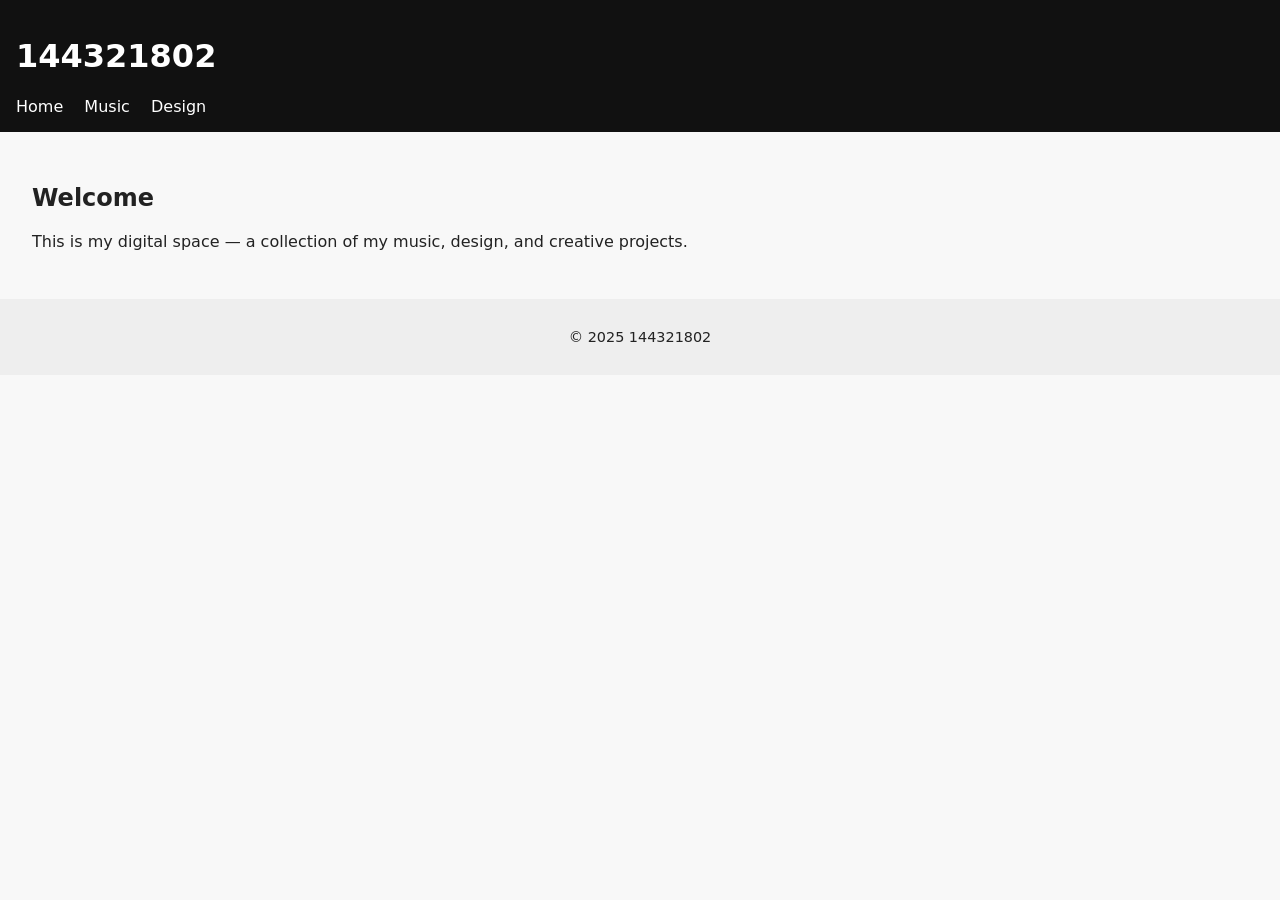
==== index.html @ 49a2dfd4 "Initial commit" ====
<!DOCTYPE html>
<html lang="en">
<head>
  <meta charset="UTF-8" />
  <meta name="viewport" content="width=device-width, initial-scale=1.0" />
  <title>144321802</title>
  <link rel="stylesheet" href="style.css" />
</head>
<body>
  <header>
    <h1>144321802</h1>
    <nav>
      <a href="#">Home</a>
      <a href="#">Music</a>
      <a href="#">Design</a>
    </nav>
  </header>

  <main>
    <h2>Welcome</h2>
    <p>This is my digital space — a collection of my music, design, and creative projects.</p>
  </main>

  <footer>
    <p>© 2025 144321802</p>
  </footer>
</body>
</html>
---- style.css ----
body {
    font-family: system-ui, sans-serif;
    background: #f8f8f8;
    color: #222;
    margin: 0;
    padding: 0;
  }
  
  header {
    background: #111;
    color: white;
    padding: 1rem;
  }
  
  nav a {
    color: white;
    margin-right: 1rem;
    text-decoration: none;
  }
  
  main {
    padding: 2rem;
  }
  
  footer {
    text-align: center;
    padding: 1rem;
    background: #eee;
    font-size: 0.9rem;
  }
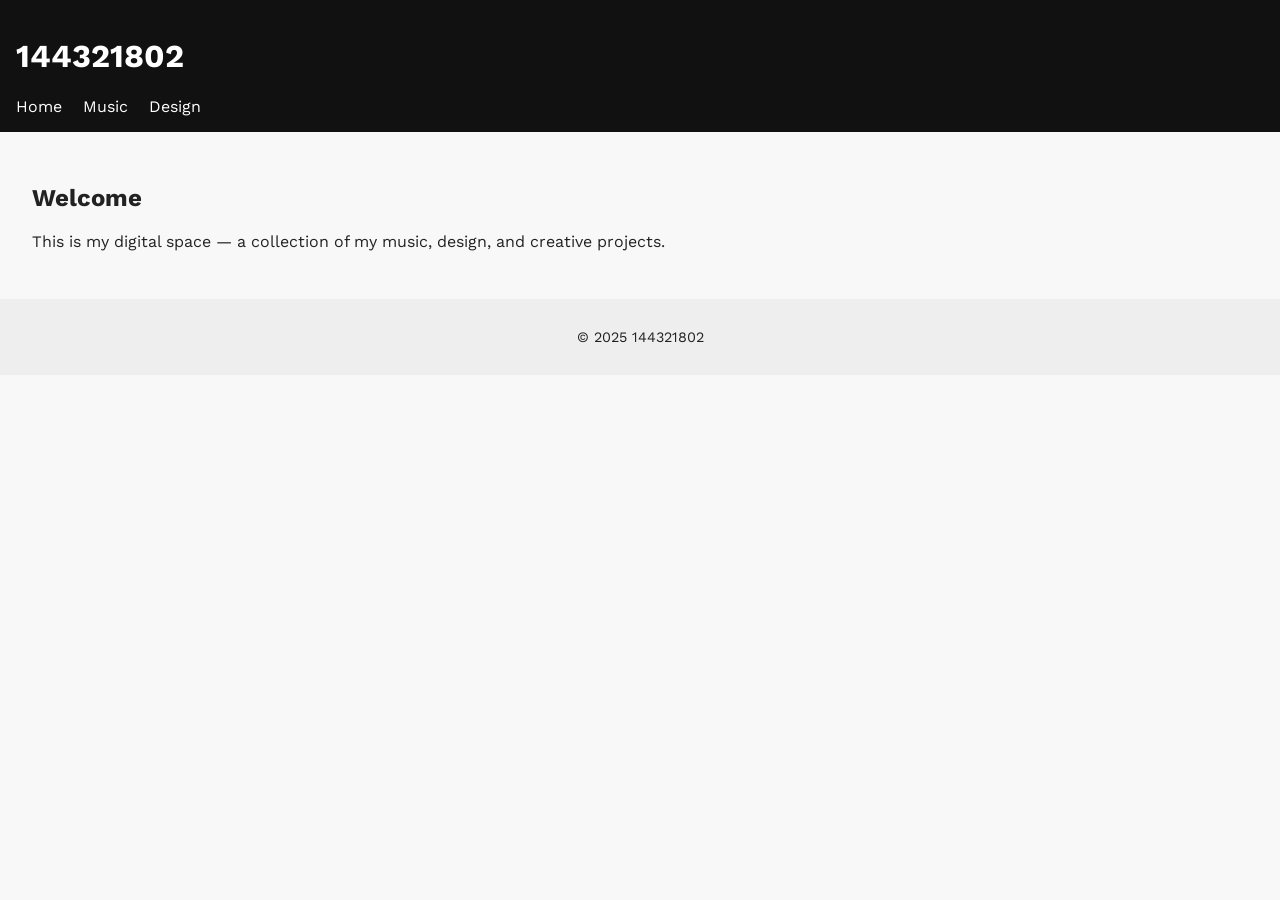
==== commit 9396741b: "Update homepage" ====
--- a/index.html
+++ b/index.html
@@ -5,6 +5,7 @@
   <meta name="viewport" content="width=device-width, initial-scale=1.0" />
   <title>144321802</title>
   <link rel="stylesheet" href="style.css" />
+  <link href="https://fonts.googleapis.com/css2?family=Work+Sans:wght@400;700&display=swap" rel="stylesheet">
 </head>
 <body>
   <header>
--- a/style.css
+++ b/style.css
@@ -1,5 +1,5 @@
 body {
-    font-family: system-ui, sans-serif;
+    font-family: 'Work Sans', 'Helvetica Neue', Helvetica, Arial, sans-serif;
     background: #f8f8f8;
     color: #222;
     margin: 0;
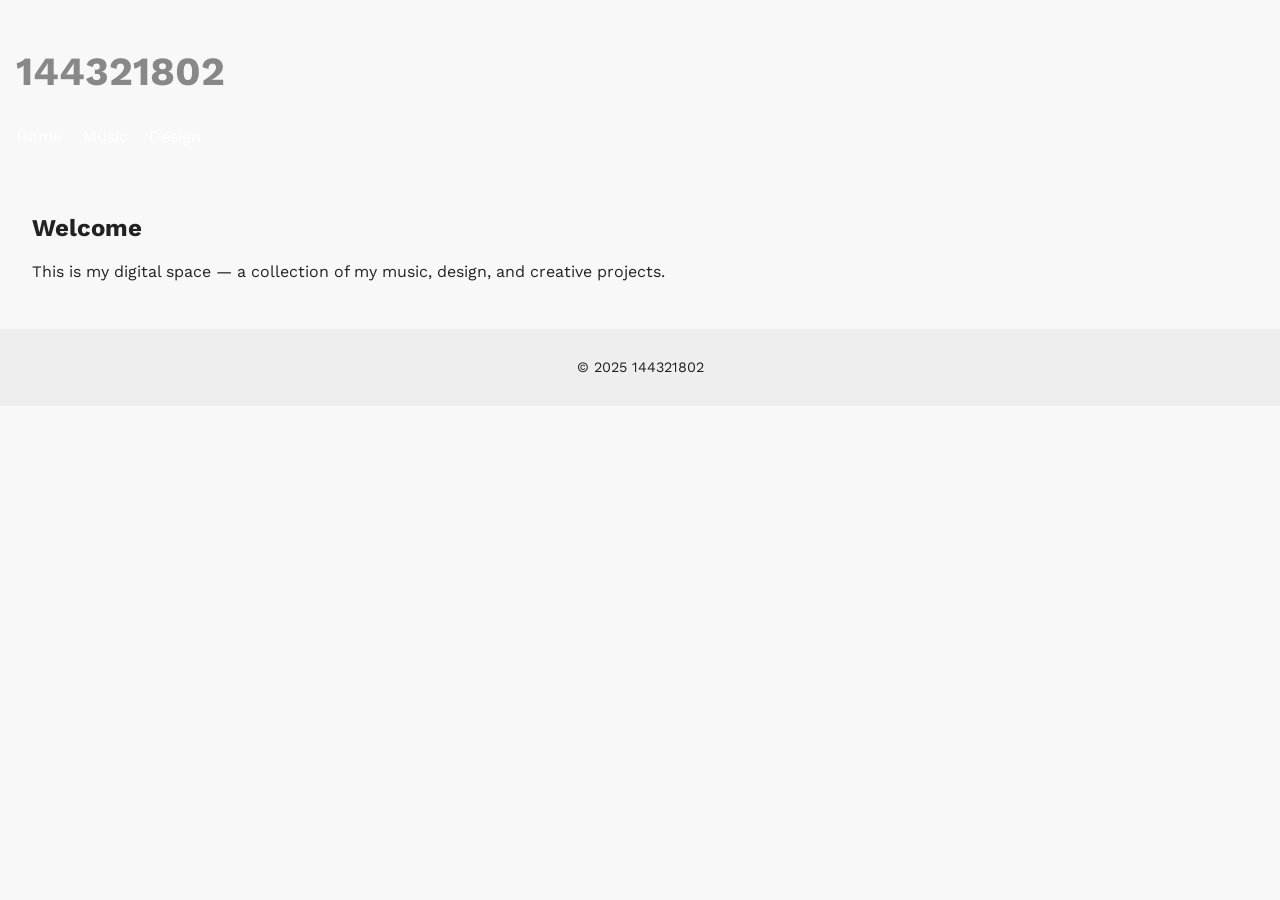
==== commit 80c1879c: "Update homepage" ====
--- a/index.html
+++ b/index.html
@@ -9,7 +9,7 @@
 </head>
 <body>
   <header>
-    <h1>144321802</h1>
+    <h1 class="site-title">144321802</h1>
     <nav>
       <a href="#">Home</a>
       <a href="#">Music</a>
--- a/style.css
+++ b/style.css
@@ -7,7 +7,7 @@
   }
   
   header {
-    background: #111;
+    background: none;
     color: white;
     padding: 1rem;
   }
@@ -28,4 +28,12 @@
     background: #eee;
     font-size: 0.9rem;
   }
+
+  .site-title {
+    color: #888;
+    font-family: 'Work Sans', 'Helvetica Neue', Helvetica, Arial, sans-serif;
+    font-weight: 700;
+    font-size: 2.5rem;
+    margin: 2rem 0;
+  }
   
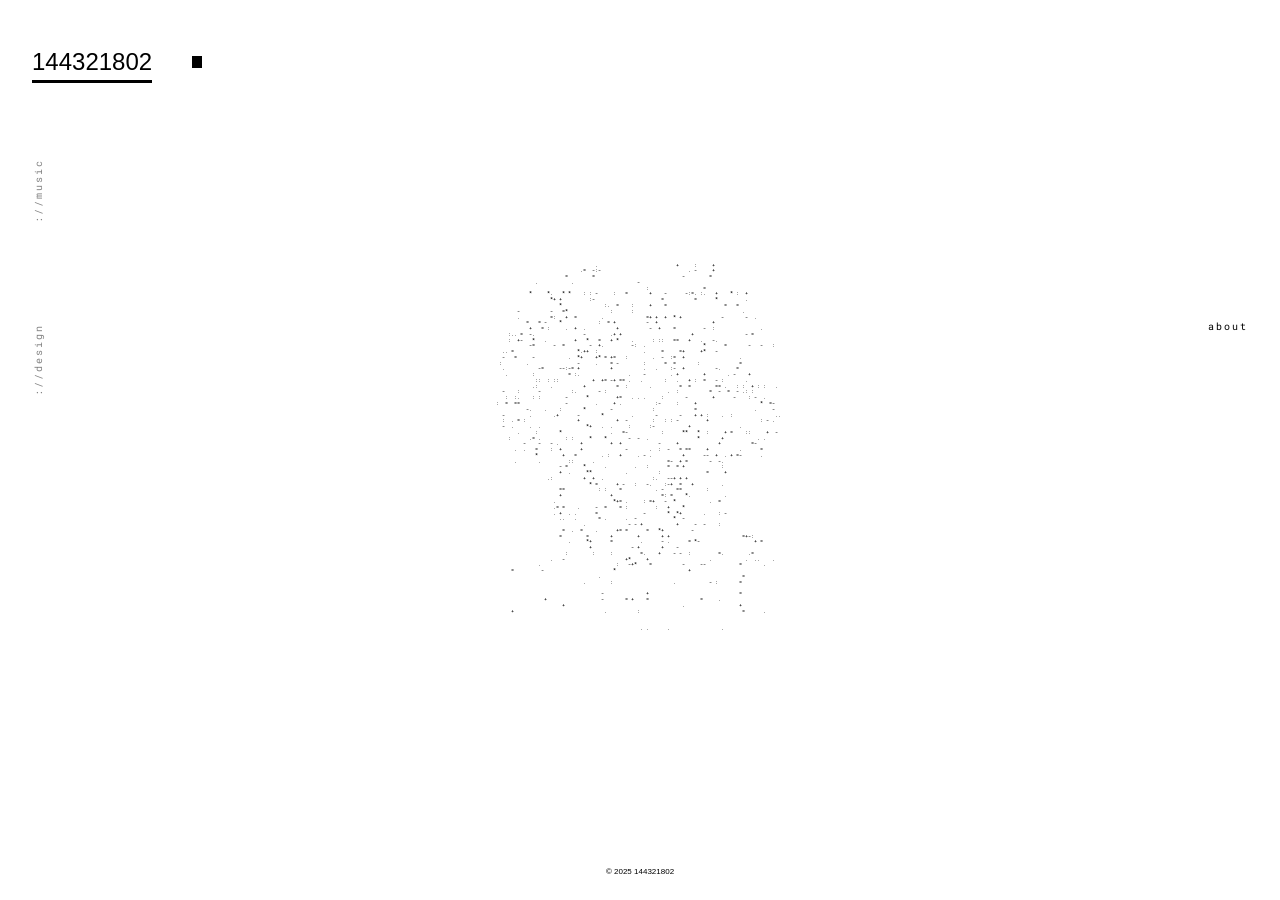
==== commit cefb01dc: "Update website files" ====
--- a/index.html
+++ b/index.html
@@ -5,25 +5,43 @@
   <meta name="viewport" content="width=device-width, initial-scale=1.0" />
   <title>144321802</title>
   <link rel="stylesheet" href="style.css" />
-  <link href="https://fonts.googleapis.com/css2?family=Work+Sans:wght@400;700&display=swap" rel="stylesheet">
+
+  <!-- Google Fonts -->
+  <link rel="preconnect" href="https://fonts.googleapis.com">
+  <link rel="preconnect" href="https://fonts.gstatic.com" crossorigin>
+  <link href="https://fonts.googleapis.com/css2?family=Azeret+Mono&family=Share+Tech+Mono&family=Roboto+Mono:wght@100;400;700&display=swap" rel="stylesheet">
 </head>
 <body>
+  
+  <!-- Canvas element for trapezoids -->
+  <canvas id="horizonCanvas"></canvas>
+
   <header>
-    <h1 class="site-title">144321802</h1>
+    <div class="site-title-wrapper">
+      <h1 class="site-title">
+          <a href="index.html" style="color: inherit; text-decoration: none;">144321802</a>
+      </h1>
+      <div id="progress-bar"></div>
+      <div class="blinking-square"></div>
+    </div>
     <nav>
-      <a href="#">Home</a>
-      <a href="#">Music</a>
-      <a href="#">Design</a>
+      <a href="music.html" data-text="MUSIC">://music</a>
+      <a href="design.html" data-text="DESIGN">://design</a>
     </nav>
+    <a href="about.html" class="about-link">about</a>
+
   </header>
 
-  <main>
-    <h2>Welcome</h2>
-    <p>This is my digital space — a collection of my music, design, and creative projects.</p>
+  <main class="ascii-wrapper">
+    <pre id="ascii-container" class="ascii-art"></pre>
   </main>
 
   <footer>
     <p>© 2025 144321802</p>
   </footer>
+
+  <script src="horizon.js"></script>
+  <script src="progressBar.js"></script>
+  <script src="ascii.js"></script>
 </body>
 </html>
--- a/style.css
+++ b/style.css
@@ -1,39 +1,300 @@
-body {
-    font-family: 'Work Sans', 'Helvetica Neue', Helvetica, Arial, sans-serif;
-    background: #f8f8f8;
-    color: #222;
-    margin: 0;
-    padding: 0;
-  }
+/* --- GENERAL --- */
+html, body {
+  margin: 0;
+  padding: 0;
+  height: 100%;
+  background: #ffffff;
+  font-family: 'Work Sans', 'Helvetica Neue', Helvetica, Arial, sans-serif;
+}
+
+/* --- HEADER + NAV --- */
+header {
+  position: fixed;
+  top: 2rem;
+  left: 2rem;
+  display: flex;
+  flex-direction: column;
+  align-items: flex-start;
+  z-index: 10;
+}
+
+.site-title {
+  color: #000;
+  font-weight: 400;
+  font-size: 1.5rem;
+  margin-bottom: 10rem;
+  cursor: pointer;
+  user-select: none;
+  -webkit-user-select: none;
+  -moz-user-select: none;
+  -ms-user-select: none;
   
+}
+
+.site-title-wrapper {
+  position: relative;
+  display: inline-block;
+}
+
+.blinking-square {
+  position: absolute;
+  top: 1.5rem;
+  left: 10rem;
+  width: 10px;
+  height: 12px;
+  background-color: black;
+  animation: blink 2s steps(1) infinite;
+}
+
+@keyframes blink {
+  0%, 50% { visibility: visible; }
+  51%, 100% { visibility: hidden; }
+}
+
+nav {
+  display: flex;
+  flex-direction: column;
+  gap: 10rem;
+}
+
+nav a {
+  position: relative;
+  font-family: 'Roboto Mono', monospace;
+  display: inline-block;
+  transform: rotate(-90deg);
+  transform-origin: left top;
+  color: #000;
+  text-decoration: none;
+  font-size: 0.6rem;
+  letter-spacing: 2px;
+  opacity: 0.5;
+  transition: opacity 0.25s ease;
+  will-change: opacity;
+  -webkit-font-smoothing: antialiased;
+  -moz-osx-font-smoothing: grayscale;
+  user-select: none;
+}
+
+nav a:hover {
+  opacity: 1;
+}
+
+nav a::before {
+  content: ">";
+  display: inline-block;
+  margin-right: 0.3rem;
+  font-weight: bold;
+  color: transparent;
+}
+
+nav a:hover::before {
+  color: black;
+}
+
+nav a::after {
+  content: attr(data-text);
+  position: absolute;
+  left: 0;
+  top: 100%;
+  color: rgba(0, 0, 0, 0.2);
+  transform: rotate(-180deg);
+  font-size: 0.6rem;
+  letter-spacing: 2px;
+  opacity: 0;
+  transition: opacity 0.3s, top 0.3s;
+  pointer-events: none;
+}
+
+nav a:hover::after {
+  opacity: 1;
+  top: 105%;
+}
+
+/* ABOUT LINK (GLOBAL) */
+.about-link {
+  position: fixed;
+  top: 20rem;
+  right: 2rem;
+  font-family: 'Roboto Mono', monospace;
+  font-size: 0.6rem;
+  letter-spacing: 2px;
+  color: #000;
+  text-decoration: none;
+  user-select: none;
+}
+
+.about-link::after {
+  content: "";
+  position: absolute;
+  bottom: -3px;
+  left: 0;
+  width: 0%;
+  height: 1px;
+  background-color: black;
+  transition: width 0.15s ease-in-out;
+}
+
+.about-link:hover::after {
+  width: 95%;
+}
+
+.about-link.active {
+  opacity: 0.5;
+}
+
+.about-link.active::after {
+  width: 95%;
+  background-color: black;
+}
+
+/* PROGRESS BAR */
+#progress-bar {
+  position: absolute;
+  top: 3rem;
+  left: 0rem;
+  height: 3px;
+  width: 0%;
+  background-color: black;
+}
+
+/* --- ASCII BACKGROUND --- */
+#horizonCanvas {
+  position: fixed;
+  top: 0;
+  left: 0;
+  width: 100vw;
+  height: 100vh;
+  z-index: -1;
+}
+
+.ascii-wrapper {
+  display: flex;
+  justify-content: center;
+  align-items: center;
+  height: 100vh;
+  width: 100vw;
+  overflow: hidden;
+  text-align: center;
+}
+
+#ascii-container {
+  font-family: 'Share Tech Mono', monospace;
+  white-space: pre;
+  color: rgb(0, 0, 0);
+  line-height: 1;
+  font-size: 0.45vw;
+  text-align: center;
+  user-select: none;
+  -webkit-user-select: none;
+  -moz-user-select: none;
+  -ms-user-select: none;
+}
+
+/* --- FOOTER --- */
+footer {
+  position: fixed;
+  bottom: 1rem;
+  left: 0;
+  width: 100%;
+  text-align: center;
+  font-size: 0.5rem;
+  background: none;
+  user-select: none;
+  -webkit-user-select: none;
+  -moz-user-select: none;
+  -ms-user-select: none;
+}
+
+:root {
+  --left-gutter: 30vw;   /* adjust until it looks right */
+}
+
+nav a.active {
+  opacity: 1;
+}
+
+nav a.active::before {
+  color: black;
+}
+
+nav a.active::after {
+  opacity: 1;
+  top: 105%;
+}
+
+@media (max-width: 768px) {
+
+  /* Header and Site Title */
   header {
-    background: none;
-    color: white;
-    padding: 1rem;
-  }
-  
+    position: relative; /* scroll with content */
+    top: auto;
+    left: auto;
+    margin-top: 2rem;  
+    margin-left: 1rem; 
+  }
+
+  .site-title {
+    font-size: 1.2rem;    
+    margin-bottom: 1.5rem;  /* spacing below title */
+  }
+
+  /* Nav links */
+  nav {
+    position: relative;
+    flex-direction: row;    
+    gap: 1rem;              
+    margin-bottom: 1rem;  /* spacing below nav */
+  }
+
   nav a {
-    color: white;
-    margin-right: 1rem;
-    text-decoration: none;
-  }
-  
-  main {
-    padding: 2rem;
-  }
-  
+    transform: none;       
+    display: inline-block;
+    font-size: 0.6rem;
+    letter-spacing: 1px;
+    opacity: 0.7;
+  }
+
+  nav a:hover {
+    opacity: 1;
+  }
+
+  /* About link */
+  .about-link {
+    position: relative;   /* scrolls with content */
+    top: auto;
+    bottom: auto;
+    right: auto;
+    margin: 0 0 1rem 0;   /* 1rem spacing below nav links */
+    font-size: 0.55rem;
+  }
+
+  /* Footer */
   footer {
-    text-align: center;
-    padding: 1rem;
-    background: #eee;
-    font-size: 0.9rem;
-  }
-
-  .site-title {
-    color: #888;
-    font-family: 'Work Sans', 'Helvetica Neue', Helvetica, Arial, sans-serif;
-    font-weight: 700;
-    font-size: 2.5rem;
-    margin: 2rem 0;
-  }
-  +    position: relative;
+    margin-top: 1rem;    
+    font-size: 0.45rem;
+  }
+
+  body.music-page .about-link,
+  body.design-page .about-link {
+    display: none;
+  }
+
+  #ascii-container {
+    font-size: 1.5vw; /* bigger ASCII on mobile */
+    line-height: 1;   /* keep lines tight */
+    position: relative; /* or absolute if needed */
+    top: -10rem; /* moves it up */
+  }
+
+  #progress-bar {
+    top: -0.00005rem;
+  }
+
+  .blinking-square {
+    top: 1.2rem;   /* adjust vertical position */
+    left: 8rem;    /* adjust horizontal position */
+    width: 8px;    /* optional size adjustment */
+    height: 10px;  /* optional size adjustment */
+  }
+}
